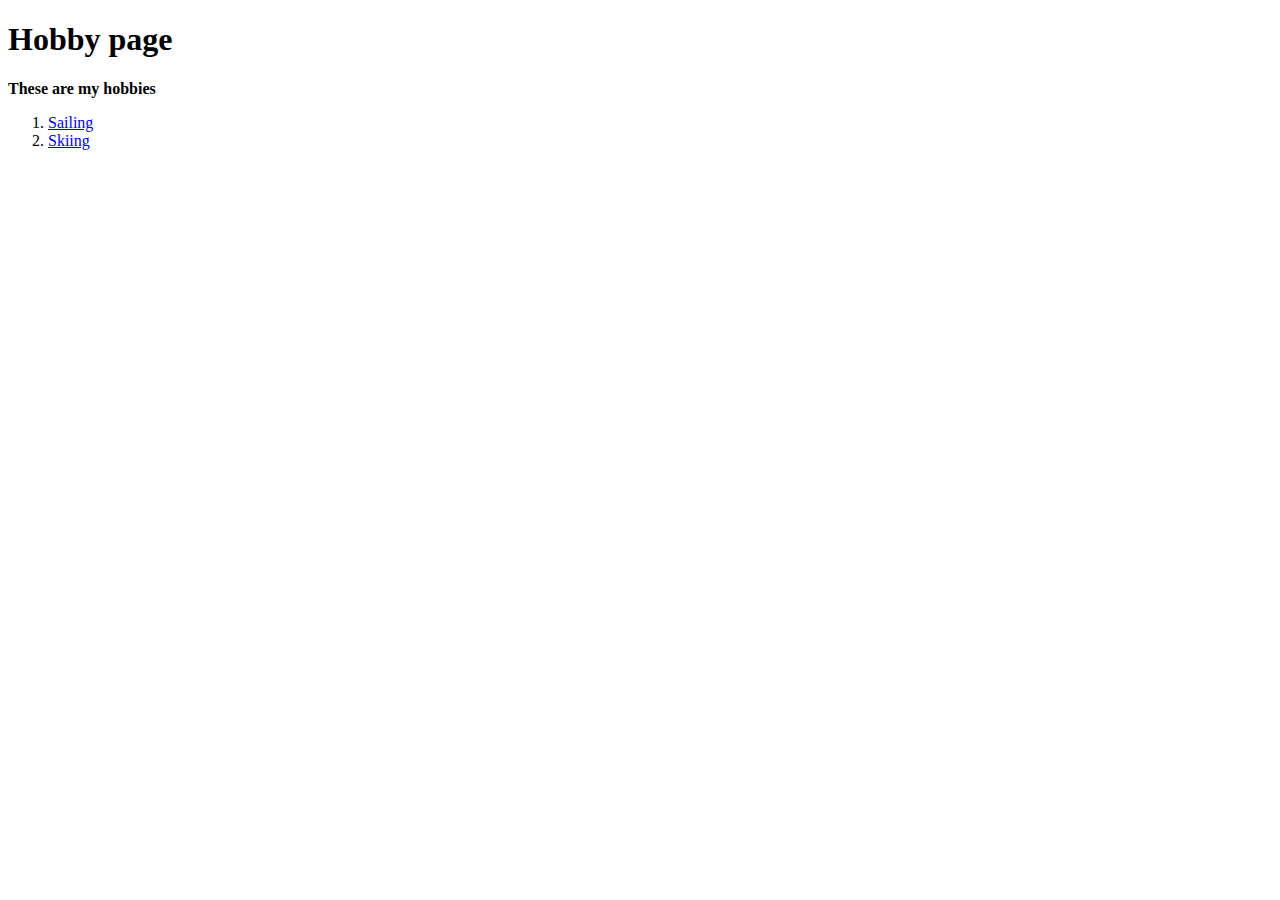
==== hobbies.html @ 63052065 "Add files via upload" ====
<!DOCTYPE html>

<html>
    <head>
        <meta charset="utf-8">
        <meta http-equiv="X-UA-Compatible" content="IE=edge">
        <title></title>
        <meta name="Hobbypage" content="">
        <meta name="viewport" content="width=device-width, initial-scale=1">
        <link rel="stylesheet" href="">
        <h1>Hobby page</h1>
    </head>
    <strong>These are my hobbies</strong>
    <p></p>
    <body>
        <ol>
            <li><a href="https://en.wikipedia.org/wiki/Sailing">Sailing</a></li>
            <li><a href="https://en.wikipedia.org/wiki/Skiing">Skiing</a></li>
        </ol>
        
        <script src="" async defer></script>
    </body>
</html>
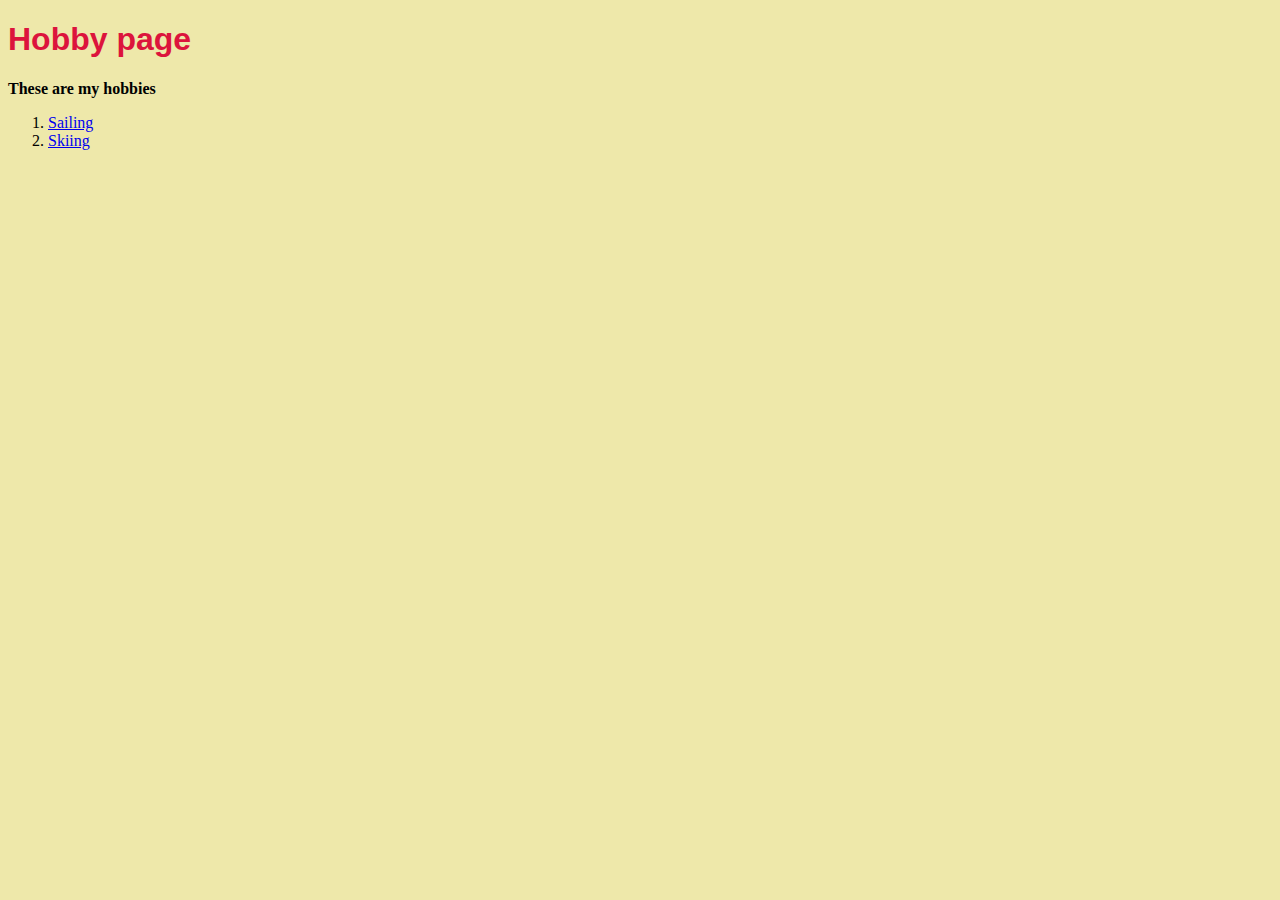
==== commit 29e767e1: "Update hobbies.html" ====
--- a/hobbies.html
+++ b/hobbies.html
@@ -7,7 +7,7 @@
         <title></title>
         <meta name="Hobbypage" content="">
         <meta name="viewport" content="width=device-width, initial-scale=1">
-        <link rel="stylesheet" href="">
+        <link rel="stylesheet" href="styles.css">
         <h1>Hobby page</h1>
     </head>
     <strong>These are my hobbies</strong>
@@ -20,4 +20,4 @@
         
         <script src="" async defer></script>
     </body>
-</html>+</html>
--- a/styles.css
+++ b/styles.css
@@ -0,0 +1,18 @@
+body {
+    background-color: palegoldenrod;
+}
+
+hr {
+    color: brown;
+    height: 0px;
+    width: 20%;
+    border-style: none;
+    border-top-style: dotted;
+    border-width: 20px;
+}
+
+
+h1, h2, h3, h4, h5, h6 {
+    color: crimson;
+    font-family: Arial, Helvetica, sans-serif;
+}